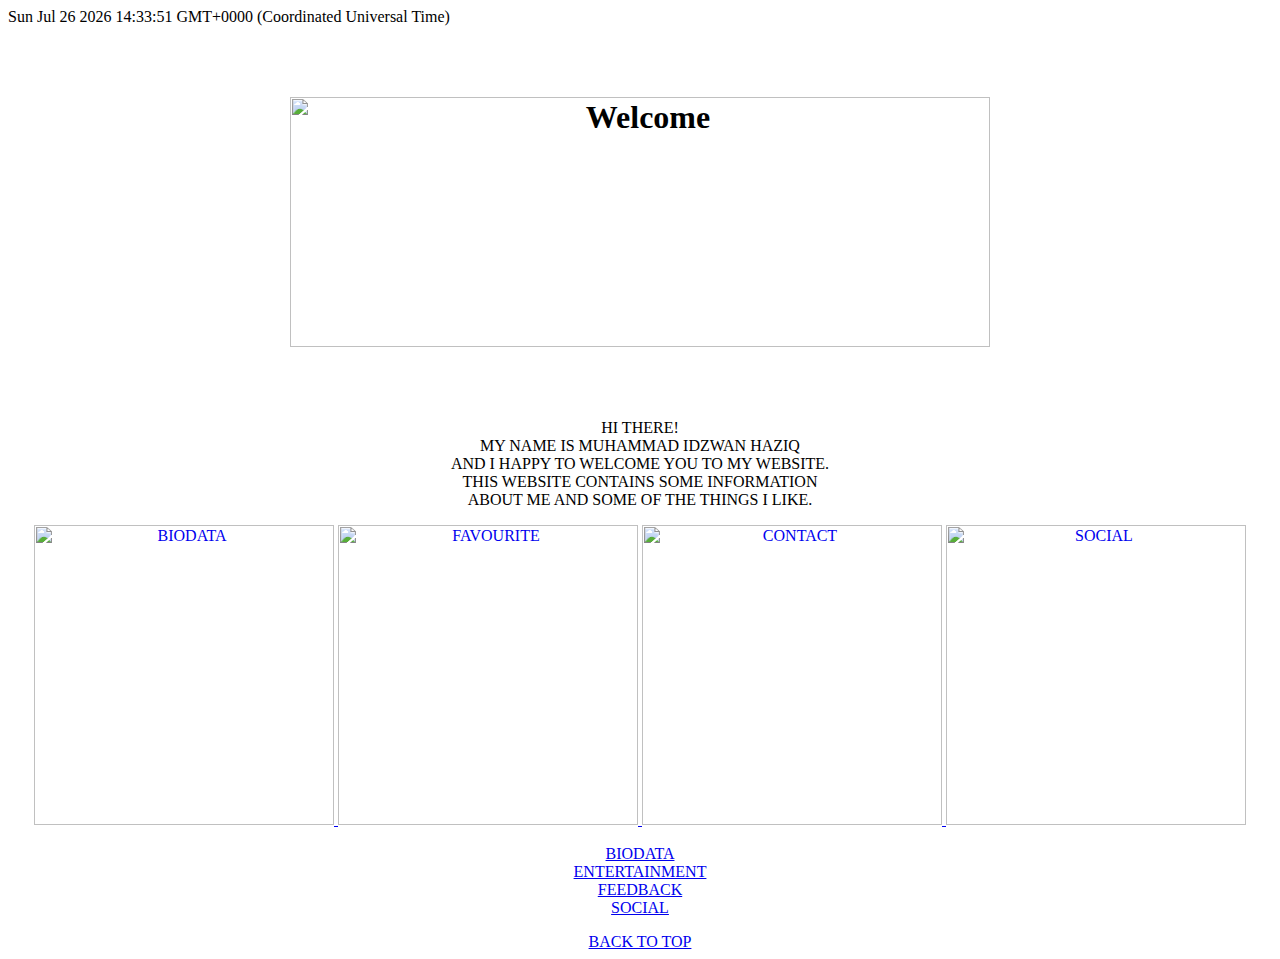
==== index.html @ d408c310 "Create index.html" ====
<html>
<head>
	<link rel="stylesheet" href="mainpageelement.css">
<script>

var date = new Date();

document.write(date);


</script>

</head>
<body>
<h1><center><img src="welcome.png" alt="Welcome" width="700" height="250" style="margin:50px 50px"></center></h1>
<p1>
	<center>
		<div class="box">HI THERE!
		<br>MY NAME IS MUHAMMAD IDZWAN HAZIQ
		<br>AND I HAPPY TO WELCOME YOU TO MY WEBSITE.
		<br>THIS WEBSITE CONTAINS SOME INFORMATION
		<br>ABOUT ME AND SOME OF THE THINGS I LIKE.</div>
	</center>
</p1>

<p>
	<center>
		<a href='about me.html'><img border="0" alt="BIODATA" src="me.png" width="300" height="300"</a>
		<a href='favourite.html'><img border="0" alt="FAVOURITE" src="fav.png" width="300" height="300"</a>
		<a href='feedback.html'><img border="0" alt="CONTACT" src="contact.png" width="300" height="300"</a>
		<a href='social.html'><img border="0" alt="SOCIAL" src="social.png" width="300" height="300"</a>
	</center>
</p>
<p>
	<div class="link1"><center><a href='about me.html'>BIODATA</a></center></div>
	<div class="link2"><center><a href='favourite.html'>ENTERTAINMENT</a></center></div>
	<div class="link3"><center><a href='feedback.html'>FEEDBACK</a></center></div>
	<div class="link4"><center><a href='social.html'>SOCIAL</a></center></div>
</p>

<center><div class="link5"><a href='#top'>BACK TO TOP</a></div></center>
</body>
</html>
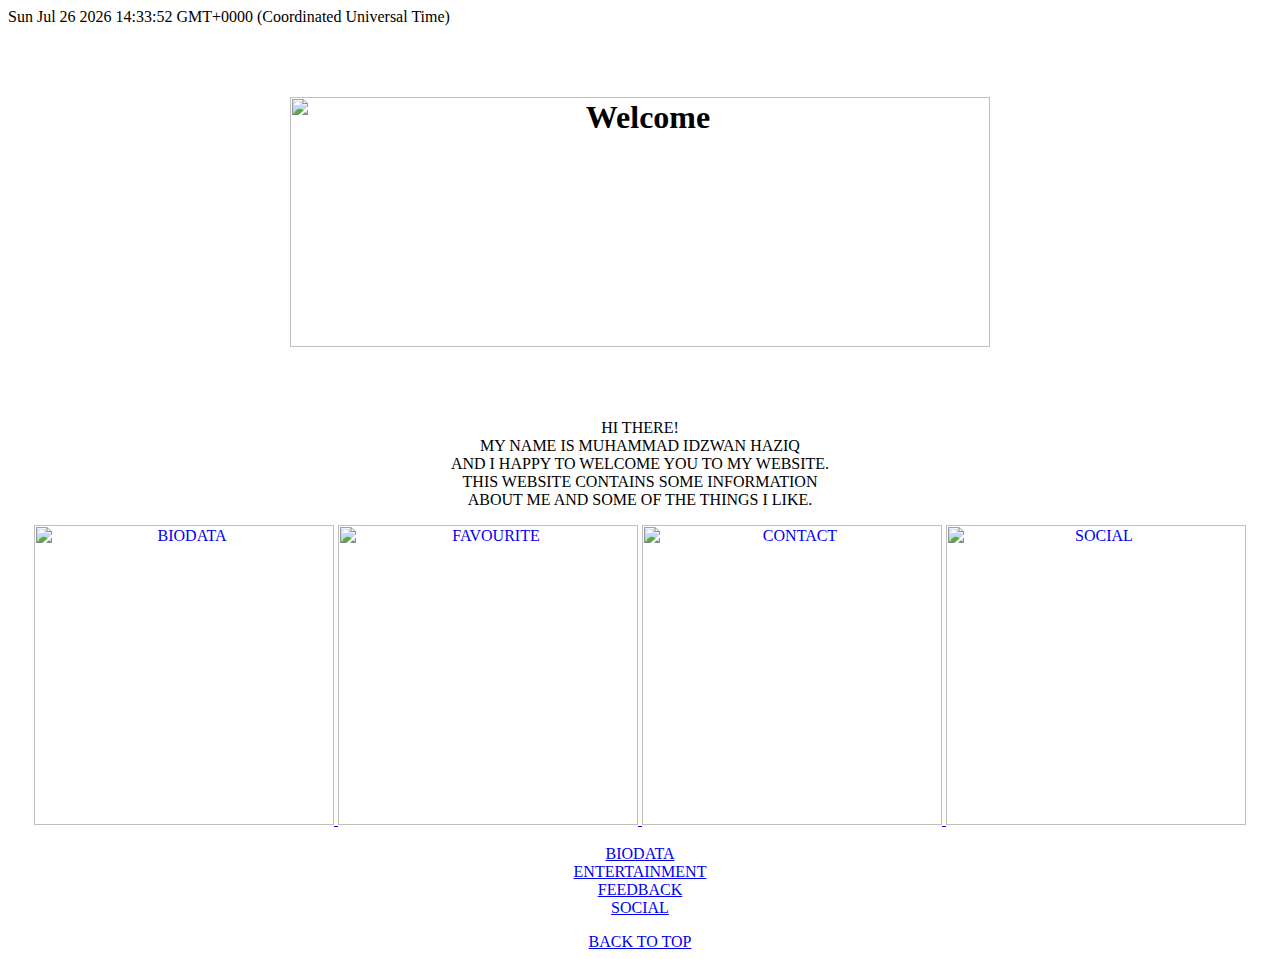
==== commit ee9d4455: "Update index.html" ====
--- a/index.html
+++ b/index.html
@@ -1,5 +1,6 @@
 <html>
 <head>
+	<title>Main Page</title>
 	<link rel="stylesheet" href="mainpageelement.css">
 <script>
 
